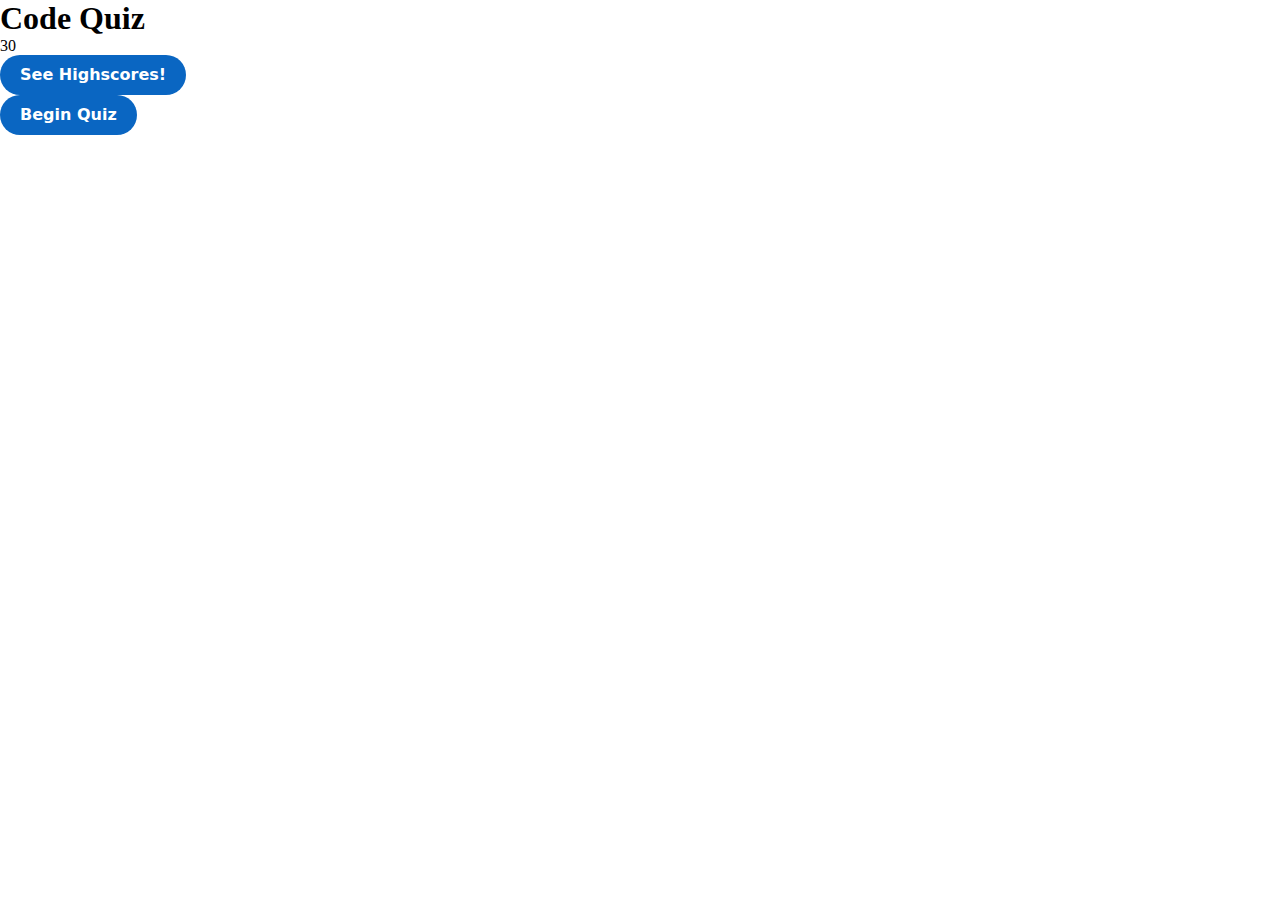
==== index.html @ e396e306 "initial commit" ====
<!DOCTYPE html>
<html lang="en">
<head>
    <meta charset="UTF-8">
    <meta http-equiv="X-UA-Compatible" content="IE=edge">
    <meta name="viewport" content="width=device-width, initial-scale=1.0">
    <link rel="stylesheet" href="./style.css">
    <title>Document</title>
</head>
<body>


    <header>
        <h1>Code Quiz</h1>
        <div id="timer"></div>
        <a href="index2.html">
            <button id="highscoresBtn" class="button-18">See Highscores!</button>
        </a>
        
    </header>

    <section id="introSection">
        <button id="startBtn">Begin Quiz</button>
    </section>

    <section id="questionSection"></section>
    <section id="response"></section>


    <section id="enterScore"></section>
    

<script src="./script.js"></script>
</body>
</html>
---- style.css ----
/* CSS Reset Values */



.button-18 {
  align-items: center;
  background-color: #0A66C2;
  border: 0;
  border-radius: 100px;
  box-sizing: border-box;
  color: #ffffff;
  cursor: pointer;
  display: inline-flex;
  font-family: -apple-system, system-ui, system-ui, "Segoe UI", Roboto, "Helvetica Neue", "Fira Sans", Ubuntu, Oxygen, "Oxygen Sans", Cantarell, "Droid Sans", "Apple Color Emoji", "Segoe UI Emoji", "Segoe UI Symbol", "Lucida Grande", Helvetica, Arial, sans-serif;
  font-size: 16px;
  font-weight: 600;
  justify-content: center;
  line-height: 20px;
  max-width: 480px;
  min-height: 40px;
  min-width: 0px;
  overflow: hidden;
  padding: 0px;
  padding-left: 20px;
  padding-right: 20px;
  text-align: center;
  touch-action: manipulation;
  transition: background-color 0.167s cubic-bezier(0.4, 0, 0.2, 1) 0s, box-shadow 0.167s cubic-bezier(0.4, 0, 0.2, 1) 0s, color 0.167s cubic-bezier(0.4, 0, 0.2, 1) 0s;
  user-select: none;
  -webkit-user-select: none;
  vertical-align: middle;
}

.button-18:hover,
.button-18:focus { 
  background-color: #16437E;
  color: #ffffff;
}

.button-18:active {
  background: #09223b;
  color: rgb(255, 255, 255, .7);
}

.button-18:disabled { 
  cursor: not-allowed;
  background: rgba(0, 0, 0, .08);
  color: rgba(0, 0, 0, .3);
}
* {
    margin: 0;
    padding: 0;
    box-sizing: border-box;
}

.hideme {
    display: none;
}
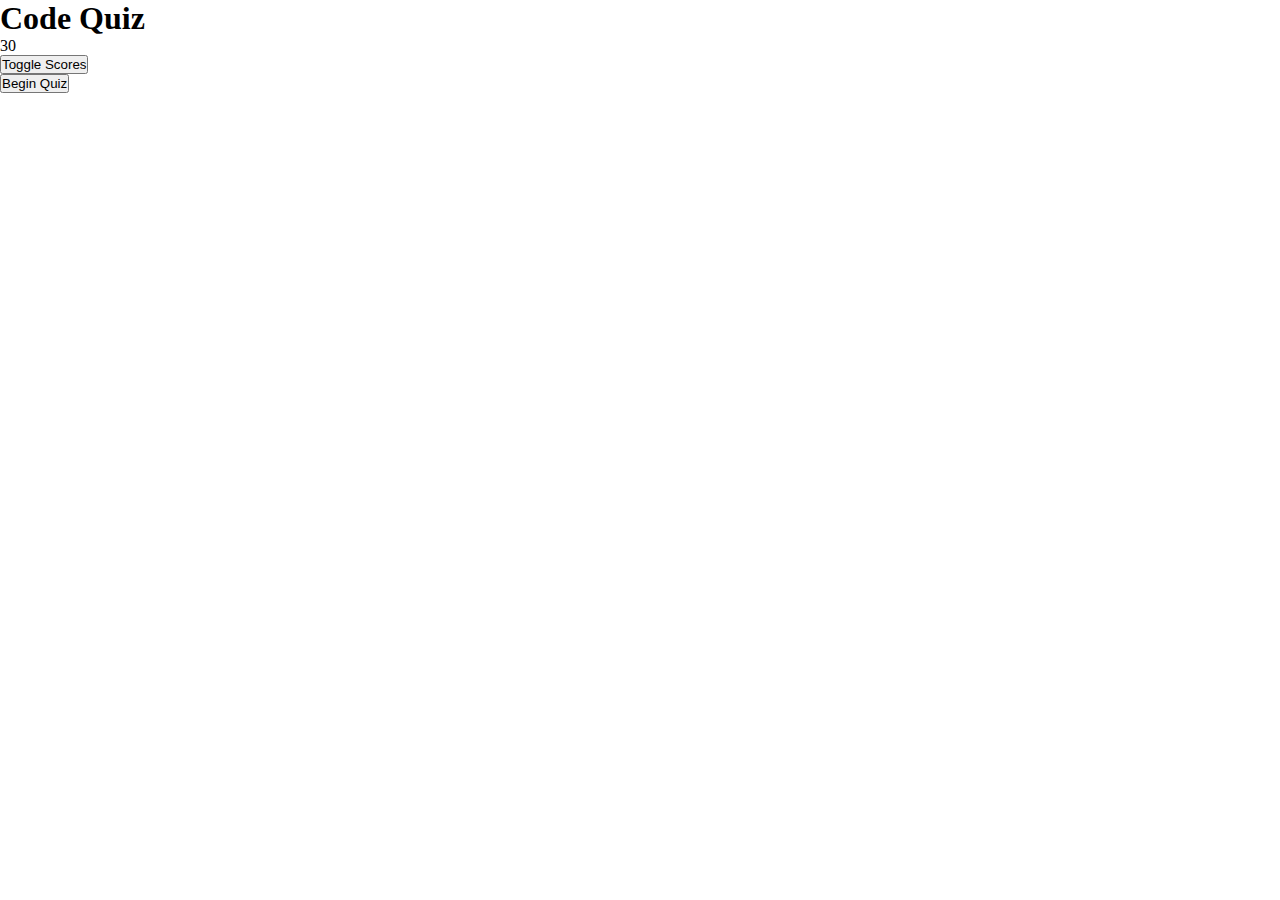
==== commit 16fbf821: "refactoring phase 1" ====
--- a/index.html
+++ b/index.html
@@ -8,14 +8,10 @@
     <title>Document</title>
 </head>
 <body>
-
-
     <header>
         <h1>Code Quiz</h1>
         <div id="timer"></div>
-        <a href="index2.html">
-            <button id="highscoresBtn" class="button-18">See Highscores!</button>
-        </a>
+        <button id="toggle-scores">Toggle Scores</button>
         
     </header>
 
@@ -28,6 +24,7 @@
 
 
     <section id="enterScore"></section>
+    <section id="scores-section"></section>
     
 
 <script src="./script.js"></script>
--- a/style.css
+++ b/style.css
@@ -1,52 +1,5 @@
 /* CSS Reset Values */
 
-
-
-.button-18 {
-  align-items: center;
-  background-color: #0A66C2;
-  border: 0;
-  border-radius: 100px;
-  box-sizing: border-box;
-  color: #ffffff;
-  cursor: pointer;
-  display: inline-flex;
-  font-family: -apple-system, system-ui, system-ui, "Segoe UI", Roboto, "Helvetica Neue", "Fira Sans", Ubuntu, Oxygen, "Oxygen Sans", Cantarell, "Droid Sans", "Apple Color Emoji", "Segoe UI Emoji", "Segoe UI Symbol", "Lucida Grande", Helvetica, Arial, sans-serif;
-  font-size: 16px;
-  font-weight: 600;
-  justify-content: center;
-  line-height: 20px;
-  max-width: 480px;
-  min-height: 40px;
-  min-width: 0px;
-  overflow: hidden;
-  padding: 0px;
-  padding-left: 20px;
-  padding-right: 20px;
-  text-align: center;
-  touch-action: manipulation;
-  transition: background-color 0.167s cubic-bezier(0.4, 0, 0.2, 1) 0s, box-shadow 0.167s cubic-bezier(0.4, 0, 0.2, 1) 0s, color 0.167s cubic-bezier(0.4, 0, 0.2, 1) 0s;
-  user-select: none;
-  -webkit-user-select: none;
-  vertical-align: middle;
-}
-
-.button-18:hover,
-.button-18:focus { 
-  background-color: #16437E;
-  color: #ffffff;
-}
-
-.button-18:active {
-  background: #09223b;
-  color: rgb(255, 255, 255, .7);
-}
-
-.button-18:disabled { 
-  cursor: not-allowed;
-  background: rgba(0, 0, 0, .08);
-  color: rgba(0, 0, 0, .3);
-}
 * {
     margin: 0;
     padding: 0;
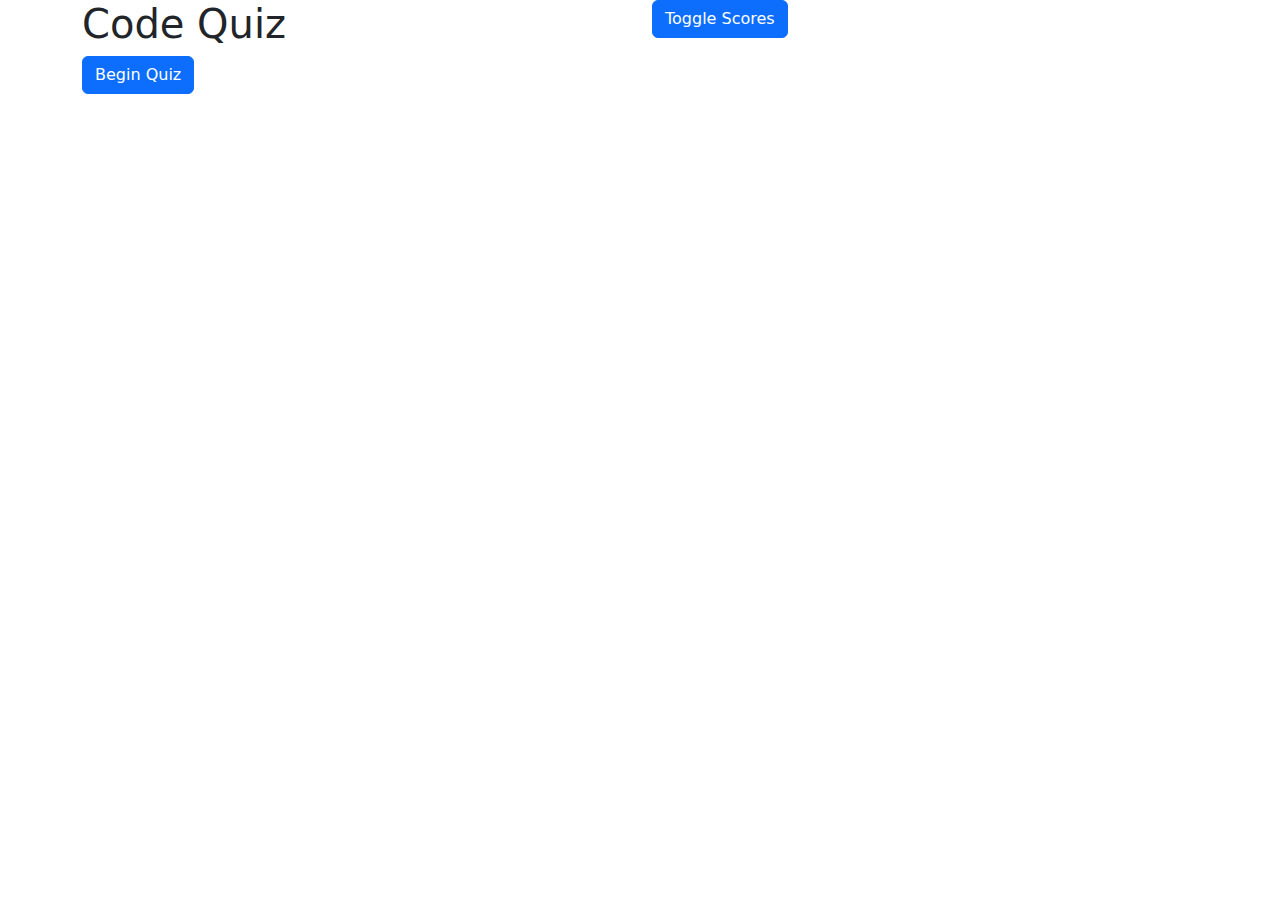
==== commit 2f480dbe: "adding some styling and score fixes" ====
--- a/index.html
+++ b/index.html
@@ -4,19 +4,32 @@
     <meta charset="UTF-8">
     <meta http-equiv="X-UA-Compatible" content="IE=edge">
     <meta name="viewport" content="width=device-width, initial-scale=1.0">
+    <link rel="stylesheet" href="https://cdn.jsdelivr.net/npm/bootstrap@5.1.3/dist/css/bootstrap.min.css">
     <link rel="stylesheet" href="./style.css">
+    
     <title>Document</title>
 </head>
 <body>
     <header>
-        <h1>Code Quiz</h1>
-        <div id="timer"></div>
-        <button id="toggle-scores">Toggle Scores</button>
+        <div class="container container-sm">
+            <div class = "row">
+                <div class="col">
+                    <h1>Code Quiz</h1>
+                </div>
+                <div class="col">
+                    <div><button class="btn btn-primary" id="toggle-scores">Toggle Scores</button></div>
+                </div>
+            </div>
+        
+        <div class="hideme" id="timer"></div>
+    </div>
+        
         
     </header>
 
+    <div class="container container-sm">
     <section id="introSection">
-        <button id="startBtn">Begin Quiz</button>
+        <button class="btn btn-primary" id="startBtn">Begin Quiz</button>
     </section>
 
     <section id="questionSection"></section>
@@ -25,7 +38,7 @@
 
     <section id="enterScore"></section>
     <section id="scores-section"></section>
-    
+</div>
 
 <script src="./script.js"></script>
 </body>
--- a/style.css
+++ b/style.css
@@ -1,4 +1,9 @@
 /* CSS Reset Values */
+
+
+.bmargin {
+    margin: 2px
+}
 
 * {
     margin: 0;
